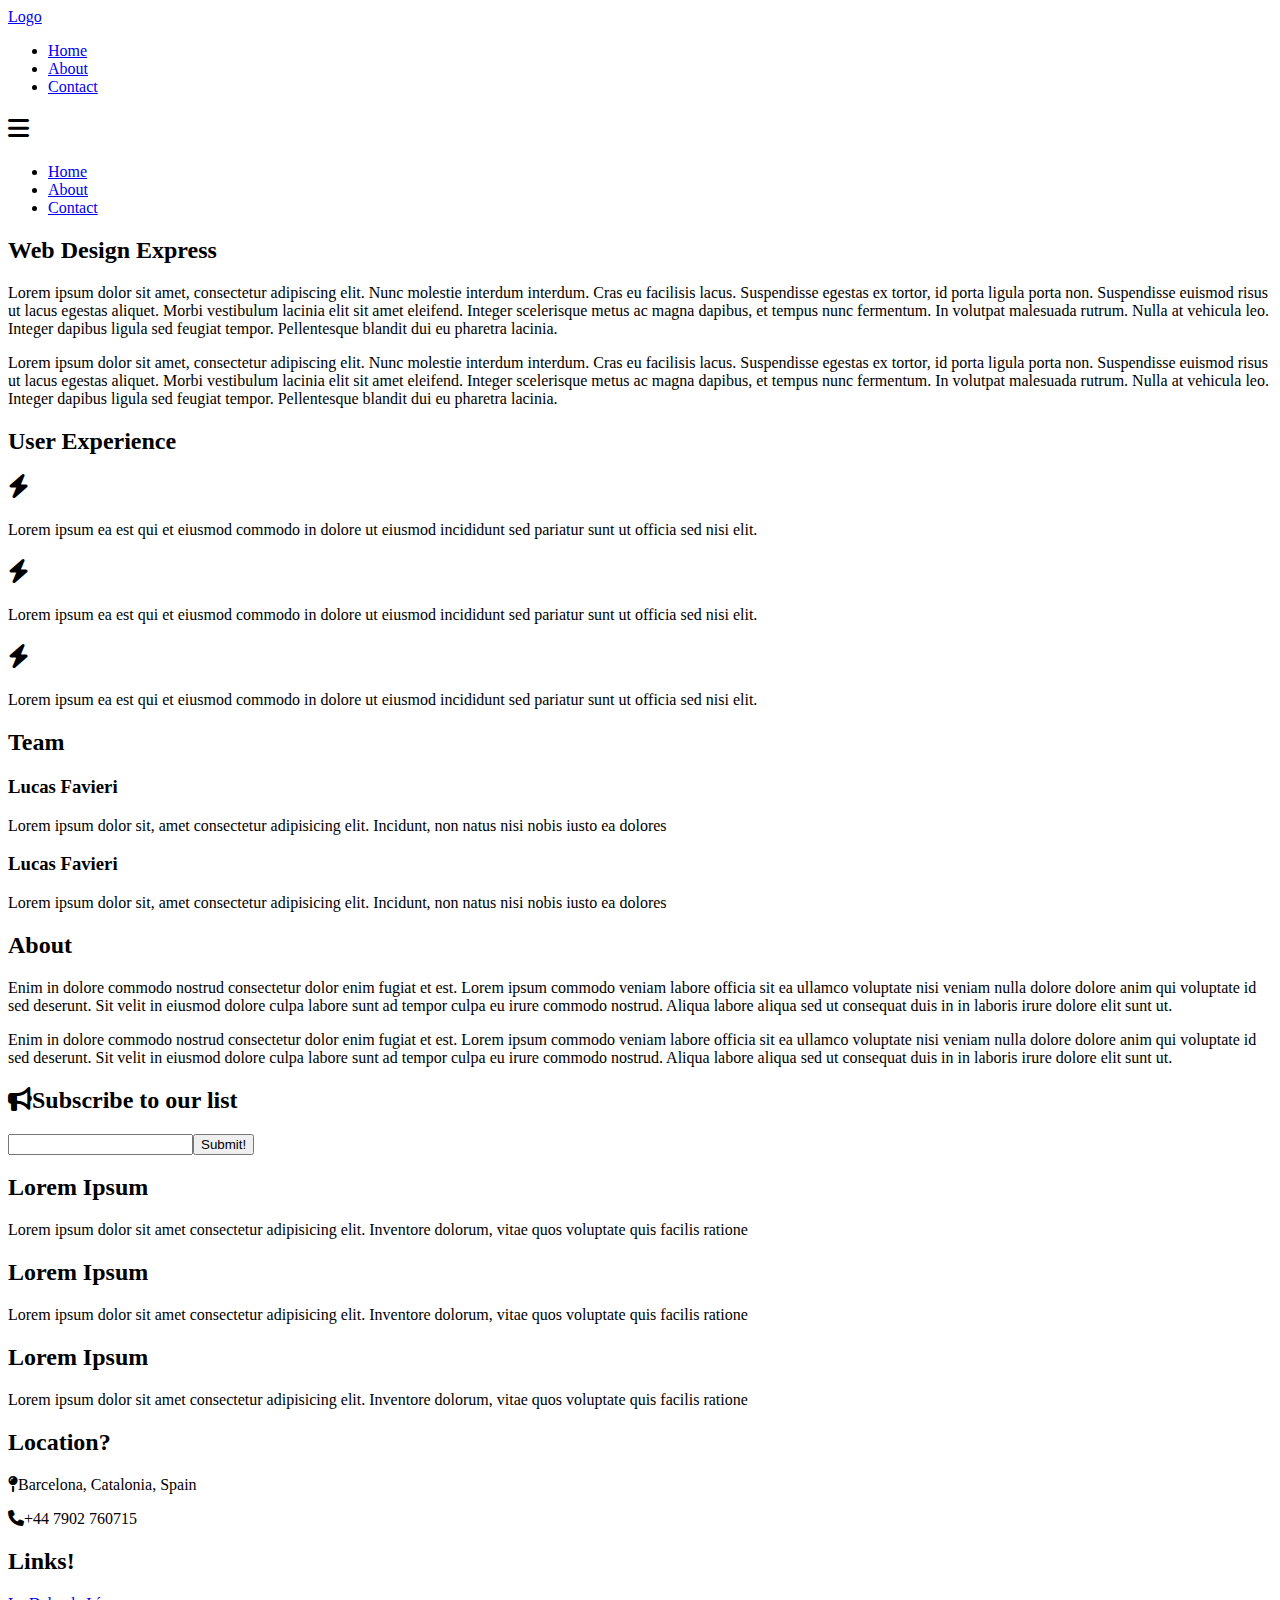
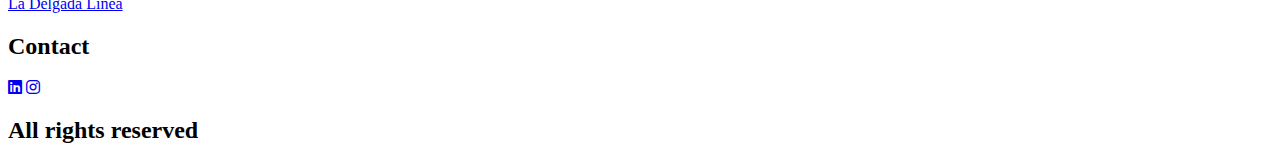
==== index.html @ ecef8787 "Initial Commit" ====
<!DOCTYPE html>
<html>
    <head>
        <title>Landing Page Project</title>
        <meta charset="utf-8">
        <meta name="viewport" content="width=device-width, initial-scale=1.0, maximum-scale=1.0">
        <meta name="author" content="Lucas Favieri">
        <meta name="keywords" content="key-words-related-to-the-site,etc">
        <link rel="stylesheet"  type="text/css" href="../Landing-page/style.css">
        <link rel="preconnect" href="https://fonts.googleapis.com">
        <link rel="preconnect" href="https://fonts.gstatic.com" crossorigin>
        <link href="https://fonts.googleapis.com/css2?family=Open+Sans:ital,wght@0,300..800;1,300..800&display=swap" rel="stylesheet">
        <link rel="stylesheet" href="https://cdnjs.cloudflare.com/ajax/libs/font-awesome/6.6.0/css/all.min.css">
    </head>

    <body>
        <header>
            <div class="container">
                <div class="logo">
                    <a href="index.html">Logo</a>
                </div><!--logo-->

                <nav class="menu-desktop">
                    <ul>
                        <li class="selected">
                            <a href="index.html">Home</a>
                        </li><!--selected-->
                        <li>
                            <a href="about.html">About</a>
                        </li>
                        <li>
                            <a href="contact.html">Contact</a>
                        </li>
                    </ul>
                </nav><!--menu-desktop-->

                <nav class="menu-mobile">
                    <h2><i class="fa-solid fa-bars"></i></h2>
                    <ul>
                        <li class="selected-mobile">
                            <a href="index.html">Home</a>
                        </li><!--selected-->
                        <li>
                            <a href="about.html">About</a>
                        </li>
                        <li>
                            <a href="contact.html">Contact</a>
                        </li>
                    </ul>
                </nav><!--menu-mobile-->
                <div class="clear"></div><!--clear-->
            </div><!--container-->
        </header>

        <section class="main-banner">
            <div class="overlay"></div><!--overlay-->
            <div class="container">
                    <h2>Web Design Express</h2>
                    <p>Lorem ipsum dolor sit amet, consectetur adipiscing elit. Nunc molestie interdum interdum. Cras eu facilisis lacus. Suspendisse egestas ex tortor, id porta ligula porta non. Suspendisse euismod risus ut lacus egestas aliquet. Morbi vestibulum lacinia elit sit amet eleifend. Integer scelerisque metus ac magna dapibus, et tempus nunc fermentum. In volutpat malesuada rutrum. Nulla at vehicula leo. Integer dapibus ligula sed feugiat tempor. Pellentesque blandit dui eu pharetra lacinia.</p>
                    <p>Lorem ipsum dolor sit amet, consectetur adipiscing elit. Nunc molestie interdum interdum. Cras eu facilisis lacus. Suspendisse egestas ex tortor, id porta ligula porta non. Suspendisse euismod risus ut lacus egestas aliquet. Morbi vestibulum lacinia elit sit amet eleifend. Integer scelerisque metus ac magna dapibus, et tempus nunc fermentum. In volutpat malesuada rutrum. Nulla at vehicula leo. Integer dapibus ligula sed feugiat tempor. Pellentesque blandit dui eu pharetra lacinia.</p>
            </div><!--container-->
        </section><!--main-banner-->

        <section class="perks">
            <div class="container">
                <div class="line-text">
                    <div></div>
                    <h2>User Experience</h2>
                </div><!--line-text-->

                <div class="perks-icons">
                    <div class="box-icon-single">
                        <h2><i class="fa-solid fa-bolt"></i></h2>
                        <p>Lorem ipsum ea est qui et eiusmod commodo in dolore ut eiusmod incididunt sed pariatur sunt ut officia sed nisi elit.</p>
                    </div><!--box-icon-single-->

                    <div class="box-icon-single">
                        <h2><i class="fa-solid fa-bolt"></i></h2>
                        <p>Lorem ipsum ea est qui et eiusmod commodo in dolore ut eiusmod incididunt sed pariatur sunt ut officia sed nisi elit.</p>
                    </div><!--box-icon-single-->

                    <div class="box-icon-single">
                        <h2><i class="fa-solid fa-bolt"></i></h2>
                        <p>Lorem ipsum ea est qui et eiusmod commodo in dolore ut eiusmod incididunt sed pariatur sunt ut officia sed nisi elit.</p>
                    </div><!--box-icon-single-->
                    <div class="clear"></div><!--clear-->
                </div><!--perks-icons-->
            </div><!--container-->
        </section><!--perks-->

        <section class="info">
            <div class="container">

                <div class="team-container">
                    <div class="w50">
                        <div class="line-text">
                            <div></div>
                            <h2>Team</h2>
                        </div><!--line-text-->

                            <div class="avatar-box">
                                <div class="img-avatar"></div><!--img-avatar-->
                                <div class="avatar-description">
                                    <h3>Lucas Favieri</h3>
                                    <p>Lorem ipsum dolor sit, amet consectetur adipisicing elit. Incidunt, non natus nisi nobis iusto ea dolores</p>
                                </div><!--avatar-description-->
                                <div class="clear"></div><!--clear-->
                            </div><!--avatar-box-->

                            <div class="avatar-box">
                                <div class="img-avatar"></div><!--img-avatar-->
                                <div class="avatar-description">
                                    <h3>Lucas Favieri</h3>
                                    <p>Lorem ipsum dolor sit, amet consectetur adipisicing elit. Incidunt, non natus nisi nobis iusto ea dolores</p>
                                </div><!--avatar-description-->
                                <div class="clear"></div><!--clear-->
                            </div><!--avatar-box--> 
                    </div><!--w50-->
                </div><!--team-container-->

                <div class="about-container">
                    <div class="w50">
                        <div class="line-text">
                            <div style="width: 30px;"></div>
                            <h2>About</h2>
                            <p>Enim in dolore commodo nostrud consectetur dolor enim fugiat et est. Lorem ipsum commodo veniam labore officia sit ea ullamco voluptate nisi veniam nulla dolore dolore anim qui voluptate id sed deserunt. Sit velit in eiusmod dolore culpa labore sunt ad tempor culpa eu irure commodo nostrud. Aliqua labore aliqua sed ut consequat duis in in laboris irure dolore elit sunt ut.</p>
                            <p>Enim in dolore commodo nostrud consectetur dolor enim fugiat et est. Lorem ipsum commodo veniam labore officia sit ea ullamco voluptate nisi veniam nulla dolore dolore anim qui voluptate id sed deserunt. Sit velit in eiusmod dolore culpa labore sunt ad tempor culpa eu irure commodo nostrud. Aliqua labore aliqua sed ut consequat duis in in laboris irure dolore elit sunt ut.</p>
                        </div><!--line-text-->
                    </div><!--w50-->
                </div><!--about-container-->
                <div class="clear"></div><!--clear-->
            </div><!--container-->
        </section><!--info-->

        <section class="subscribe">
            <div class="container">
                <div class="w50 center">
                    <h2 class="subscribe-text"><i class="fa-solid fa-bullhorn"></i>Subscribe to our list</h2>
                </div><!--w50-->

                <div class="w50 center">
                    <form class="subscribe-form">
                        <input type="text"  name=""><input type="submit" name="acao" value="Submit!">
                    </form><!--subscribe-form-->
                </div><!--w50-->
                <div class="clear"></div><!--clear-->
            </div><!--container-->
        </section><!--subscribe-->

        <section class="cards">
            <div class="container">
                <div class="card-box-single">
                    <div class="card-img1"></div><!--card-img-->
                    <h2>Lorem Ipsum</h2>
                    <p>Lorem ipsum dolor sit amet consectetur adipisicing elit. Inventore dolorum, vitae quos voluptate quis facilis ratione</p>
                </div><!--card-box-single-->

                <div class="card-box-single">
                    <div class="card-img2"></div><!--card-img-->
                    <h2>Lorem Ipsum</h2>
                    <p>Lorem ipsum dolor sit amet consectetur adipisicing elit. Inventore dolorum, vitae quos voluptate quis facilis ratione</p>
                </div><!--card-box-single-->

                <div class="card-box-single">
                    <div class="card-img3"></div><!--card-img-->
                    <h2>Lorem Ipsum</h2>
                    <p>Lorem ipsum dolor sit amet consectetur adipisicing elit. Inventore dolorum, vitae quos voluptate quis facilis ratione</p>
                </div><!--card-box-single-->
                <div class="clear"></div><!--clear-->
            </div><!--container-->
        </section><!--cards-->

        <footer class="footer1">
            <div class="container">
                <div class="w33">
                    <h2>Location?</h2>
                    <p><i class="fa-solid fa-map-pin"></i>Barcelona, Catalonia, Spain</p>
                    <p><i class="fa-solid fa-phone"></i>+44 7902 760715</p>
                </div><!--w33-->

                <div class="w33">
                    <h2>Links!</h2>
                    <a target="_blank" href="https://open.spotify.com/show/6495WkhSnCGn94yI0EyxjZ">La Delgada Línea</a>

                </div><!--w33-->

                <div class="w33">
                    <h2>Contact</h2>
                    <div class="group-icons">
                        <a target="_blank" href="https://www.linkedin.com/in/lucas-favieri/"><i class="fa-brands fa-linkedin"></i></a>
                        <a target="_blank" href="https://www.instagram.com/lucas_favieri/"><i class="fa-brands fa-instagram"></i></a>
                    </div><!--group-icons-->
                </div><!--w33-->
                <div class="clear"></div><!--clear-->
            </div><!--container-->
        </footer><!--footer1-->

        <footer class="footer2">
            <div class="container">
                <h2>All rights reserved</h2>
            </div><!--container-->
        </footer><!--footer2-->

        <script src="https://code.jquery.com/jquery-3.7.1.min.js"></script>
        <script>
            $('.menu-mobile h2').click(function(){
                $('.menu-mobile ul').slideToggle();
            });
        </script>
    </body>
</html>
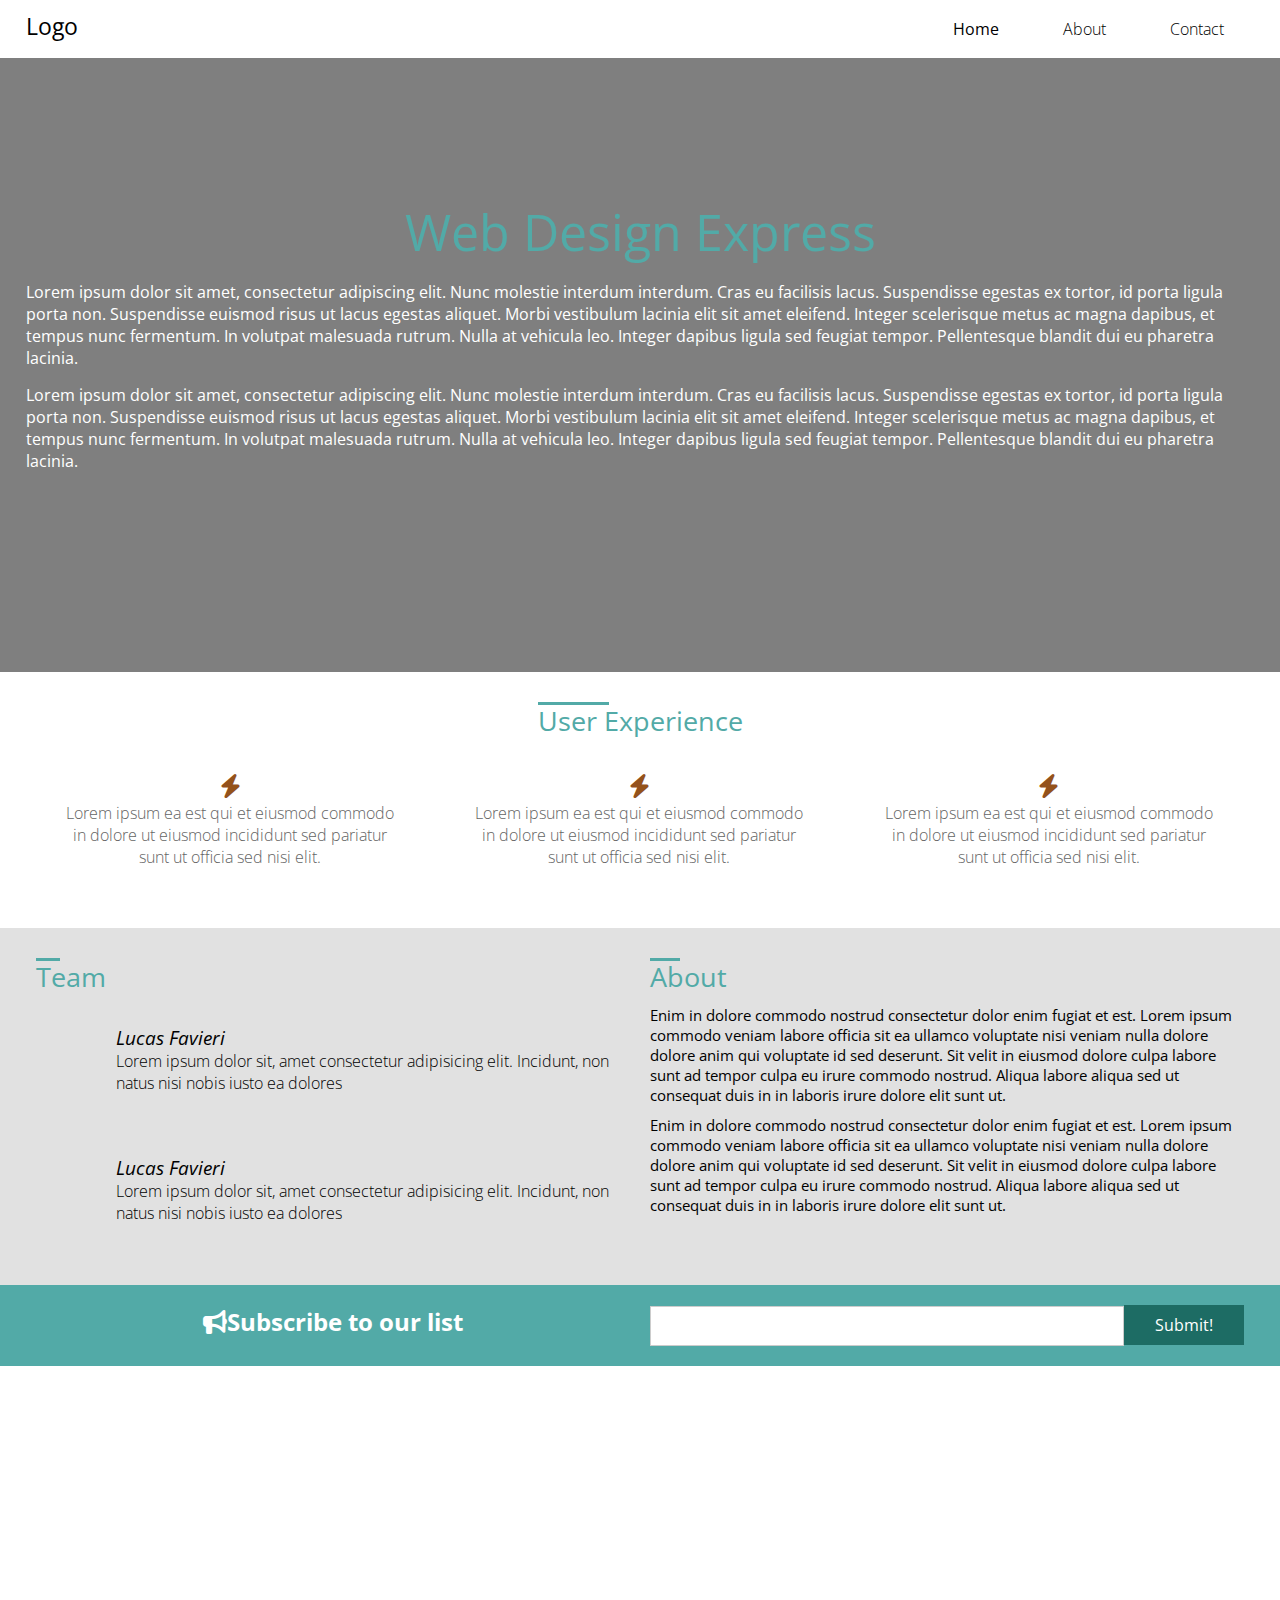
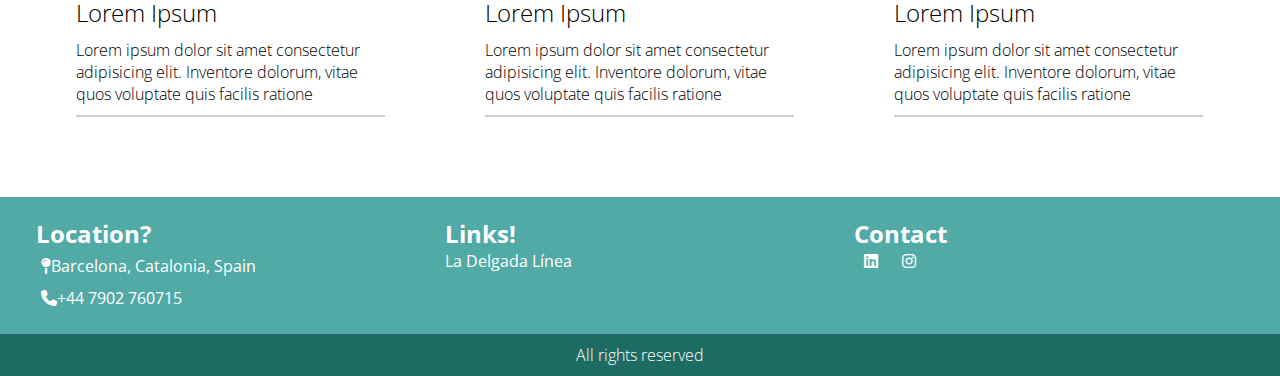
==== commit 111c73e8: "Update index.html" ====
--- a/index.html
+++ b/index.html
@@ -6,7 +6,7 @@
         <meta name="viewport" content="width=device-width, initial-scale=1.0, maximum-scale=1.0">
         <meta name="author" content="Lucas Favieri">
         <meta name="keywords" content="key-words-related-to-the-site,etc">
-        <link rel="stylesheet"  type="text/css" href="../Landing-page/style.css">
+        <link rel="stylesheet"  type="text/css" href="style.css">
         <link rel="preconnect" href="https://fonts.googleapis.com">
         <link rel="preconnect" href="https://fonts.gstatic.com" crossorigin>
         <link href="https://fonts.googleapis.com/css2?family=Open+Sans:ital,wght@0,300..800;1,300..800&display=swap" rel="stylesheet">
@@ -208,4 +208,4 @@
             });
         </script>
     </body>
-</html>+</html>
--- a/style.css
+++ b/style.css
@@ -0,0 +1,755 @@
+*{
+    margin: 0;
+    padding: 0;
+    box-sizing: border-box;
+    font-family: 'Open sans', sans-serif;
+}
+
+/*------------------- Aux Clases ----------------------*/
+
+.container{
+    max-width: 1280px;
+    margin: 0 auto;
+    padding: 0 2%;
+}
+
+.clear{
+    clear: both;
+}
+
+.line-text{
+    position: relative;
+    display: inline-block;
+    color: #52aaa7;
+}
+
+.w100{
+    width: 100%;
+    float: left;
+    padding: 0 10px;
+}
+
+.w60{
+    width: 60%;
+    float: left;
+    padding: 0 10px;
+}
+
+.w50{
+    width: 50%;
+    float: left;
+    padding: 0 10px;
+}
+
+.w40{
+    width: 40%;
+    float: left;
+    padding: 0 10px;
+}
+
+.w33{
+    width: 33.3%;
+    float: left;
+    padding: 0 10px;
+}
+
+.center{
+    text-align: center;
+}
+
+/*------------------- Aux Clases ----------------------*/
+
+/*------------------- Header --------------------------*/
+
+header{
+    padding: 10px 0;
+}
+
+.logo{
+    float: left;
+}
+
+.logo a{
+    font-weight: normal;
+    font-size: 23px;
+    cursor: pointer;
+    text-decoration: none;
+    color: black;
+}
+
+.menu-desktop{
+    float: right;
+}
+
+.menu-desktop ul{
+    position: relative;
+    padding: 8px 0;
+}
+
+.menu-desktop li{
+    display: inline-block;
+    padding: 0 30px;
+}
+
+.menu-desktop li a{
+    color: black;
+    text-decoration: none;
+    font-weight: lighter;
+}
+
+.menu-desktop li a:hover{
+    text-decoration: underline;
+}
+
+.menu-desktop .selected{
+    font-weight: bold;
+}
+
+.menu-mobile{
+    display: none;
+    float: right;
+}
+
+.menu-mobile ul{
+    display: none;
+    width: 100%;
+    background-color: white;
+    position: absolute;
+    left: 0;
+    top: 50px;
+    z-index: 999;
+    text-align: center;
+}
+
+.menu-mobile li{
+    padding: 10px 0;
+    border: 1px solid black;
+}
+
+.menu-mobile li a{
+    text-decoration: none;
+    color: black;
+    display: block;
+}
+
+.menu-mobile h2{
+    cursor: pointer;
+}
+
+.menu-mobile .selected-mobile{
+    background-color: #52aaa7;
+}
+
+/*------------------- Header ----------------------*/
+
+
+/*------------------------ Section Main Banner --------------------------  */
+
+section.main-banner{
+    width: 100%;
+    padding: 140px 0  200px 0;
+    background-image: url(../Landing-page/images/bg1.jpg);
+    background-repeat: no-repeat;
+    background-position: center;
+    background-size: cover;
+    text-align: center;
+    position: relative;
+}
+section.main-banner > .container{
+    position: relative;
+    z-index: 2;
+}
+
+.overlay{
+    position: absolute;
+    background-color: black;
+    width: 100%;
+    height: 100%;
+    top: 0;
+    left: 0;
+    opacity: 0.5;
+    z-index: 1;
+}
+
+section.main-banner h2{
+    color: #52aaa7;
+    font-size: 50px;
+    font-weight: normal;
+
+}
+
+section.main-banner p{
+    color: white;
+    text-align: left;
+    padding-top: 15px;
+}
+
+/*------------------------ Section Main Banner --------------------------  */
+
+/*------------------------ Perks ----------------------------------------  */
+
+section.perks{
+    padding: 30px 0;
+    text-align: center;
+}
+
+.line-text > div{
+    position: absolute;
+    width: 35%;
+    height: 3px;
+    top: 0;
+    left: 0;
+    background-color: #52aaa7;
+}
+
+.line-text h2{
+    font-size: 27px;
+    font-weight: normal;
+}
+
+.box-icon-single{
+    float: left;
+    width: 33.3%;
+    padding: 30px 40px;
+}
+.box-icon-single h2{
+    color: rgb(148, 82, 27);
+}
+
+.box-icon-single p{
+    color: #646464;
+    font-weight: lighter;
+    font-size: 16px;
+}
+
+/*------------------------ Perks ----------------------------------------  */
+
+/*------------------------ Info -----------------------------------------  */
+
+.info{
+    background-color: rgb(225, 225, 225);
+    padding: 30px 0;
+}
+
+.about-container p{
+    color: black;
+    font-size: 15px;
+    margin-top: 10px;
+}
+
+.avatar-box{
+    padding: 30px 0;
+}
+
+.img-avatar{
+    width: 70px;
+    height: 70px;
+    border-radius: 50%;
+    background-size: 100% 100%;
+    background-image: url(../Landing-page/images/Lucas\ Photo.jpg);
+    float: left;
+}
+
+.avatar-description{
+    width: calc(100% - 70px);
+    float: right;
+    padding: 0 10px;
+}
+
+.avatar-description h3{
+    font-weight: normal;
+    font-style: italic;
+}
+
+.avatar-box p{
+    font-weight: lighter;
+}
+
+/*------------------------ Info -----------------------------------------  */
+
+/*------------------------ Subscribe ------------------------------------  */
+
+section.subscribe{
+    background-color: #52aaa7;
+    padding: 20px 0;
+}
+
+.subscribe-form input[type=text]{
+    width: calc(100% - 120px);
+    height: 40px;
+    background: white;
+    border: 1px solid #ccc;
+    display: inline-block;
+}
+
+.subscribe-form input[type=submit]{
+    width: 120px;
+    height: 40px;
+    background: #1d6c64;
+    cursor: pointer;
+    display: inline-block;
+    border: 0;
+    color: white;
+    font-weight: normal;
+    font-size: 16px; 
+}
+
+.subscribe-form input[type=submit]:hover{
+    color: #52aaa7;
+}
+
+.subscribe-text{
+    color: white;
+}
+
+/*------------------------ Subscribe ------------------------------------  */
+
+/*------------------------ Cards ---------------------------------------- */
+
+section.cards{
+    padding: 30px 0;
+}
+
+.card-img1{
+    width: 100%;
+    height: 150px;
+    background-image: url(../Landing-page/images/img1.jpg);
+    background-repeat: no-repeat;
+    background-size: cover;
+    background-position: center;
+}
+
+.card-img2{
+    width: 100%;
+    height: 150px;
+    background-image: url(../Landing-page/images/img2.jpg);
+    background-repeat: no-repeat;
+    background-size: cover;
+    background-position: center;
+}
+
+.card-img3{
+    width: 100%;
+    height: 150px;
+    background-image: url(../Landing-page/images/img3.jpg);
+    background-repeat: no-repeat;
+    background-size: cover;
+    background-position: center;
+}
+
+.card-box-single{
+    width: 33.3%;
+    float: left;
+    padding: 50px;
+}
+
+.card-box-single p{
+    font-weight: lighter;
+    border-bottom: 2px solid #ccc;
+    padding: 10px 0;
+}
+
+.card-box-single h2{
+    font-weight: lighter;
+}
+
+/*------------------------ Cards -----------------------------------------  */
+
+/*------------------------ Footer ----------------------------------------  */
+
+footer.footer1{
+    padding: 20px 0;
+    background-color: #52aaa7;
+    color: white;
+}
+
+.footer1 a{
+    text-decoration: none;
+    color: white;
+}
+
+.footer1 p{
+    padding: 5px;
+}
+
+div.group-icons a{
+    margin: 10px;
+}
+
+footer.footer2{
+    padding: 10px 0;
+    background-color: #1d6c64;
+    text-align: center;
+}
+
+.footer2 h2{
+    color: white;
+    font-size: 16px;
+    font-weight: lighter;
+}
+
+/*------------------------ Footer ----------------------------------------  */
+
+/*------------------------ Page About ----------------------------------------  */
+/*------------------------ Page About Title----------------------------------------  */
+
+section.about-page-title{
+    padding: 30px;
+    width: 100%;
+    min-height: 150px;
+    background-size: cover;
+    background-position: center;
+    background-repeat: no-repeat;
+    position: relative;
+}
+
+.about-page-title h2{
+    color: #44D4C5;
+    font-size: 35px;
+    font-weight: normal;
+}
+
+.about-page-title p{
+    font-weight: lighter;
+    font-size: 16px;
+    color: white;
+    margin-top: 15px;
+}
+
+.about-page-title > .container{
+    position: relative;
+    z-index: 101;
+}
+
+.overlay__about-page{
+    position: absolute;
+    width: 100%;
+    height: 100%;
+    top: 0;
+    left: 0;
+    background-color: black;
+    opacity: 0.4;
+    z-index: 101;
+}
+
+/*------------------------ Page About Title----------------------------------------  */
+
+/*------------------------ News ----------------------------------------  */
+
+.about__news{
+    padding: 30px;
+}
+
+.about__news-single img{
+    width: 50%;
+    max-width: 100%;
+    float: left;
+}
+
+.about__news-single p{
+    font-size: 16px;
+    padding: 10px 15px;
+    float: left;
+    width: 50%;
+    margin-bottom: 15px;
+}
+
+.p-news-single{
+    padding: 10px 15px;
+}
+
+/*------------------------ News----------------------------------------  */
+
+/*------------------------ Paralax ----------------------------------------  */
+
+section.paralax{
+    padding: 30px 0;
+    width: 100%;
+    min-height: 200px;
+    background-image: url(../Landing-page/images/bg1.jpg);
+    background-size: cover;
+    background-position: center;
+    background-attachment: fixed;
+    text-align: center;
+}
+
+.paralax h2.paralax-efect{
+    border: 1px solid #44D4C5;
+    padding: 5px 25px;
+    color: #44D4C5;
+    font-size: 18px;
+    display: inline-block;
+}
+
+.paralax p{
+    color: white;
+    padding: 15px 0;
+}
+
+/*------------------------ Paralax----------------------------------------  */
+
+/*------------------------ Team----------------------------------------  */
+
+section.about__team{
+    padding: 40px 0;
+}
+
+.about__team-container{
+    margin-top: 30px;
+}
+
+.team-circle-single{
+    width: 33.3%;
+    float: left;
+    padding: 0 20px;
+}
+
+.about__team-img{
+    position: relative;
+    width: 60%;
+    padding-top: 60%;
+    margin: 0 auto;
+    background-image: url(../Landing-page/images/Lucas\ Favieri\ photo.jpg);
+    background-position: center;
+    background-repeat: no-repeat;
+    background-size: cover;
+    border-radius: 50%;
+}
+
+.team-circle-wraper{
+    text-align: center;
+}
+
+.team-circle-wraper h2{
+    font-weight: normal;
+    margin-top: 8px;
+}
+
+.team-circle-wraper p{
+    font-weight: lighter;
+}
+
+/*------------------------ Team----------------------------------------  */
+
+/*------------------------ Final ----------------------------------------  */
+
+section.about__final{
+    padding: 30px 0;
+    background-color: rgb(225, 225, 225);
+    border-top: 2px solid #ccc;
+}
+
+.text-card{
+    position: relative;
+    width: 80%;
+    margin-top: 10px;
+}
+
+.text-card img{
+    max-width: 100%;
+}
+
+.text-card h3{
+    position: absolute;
+    right: 10px;
+    bottom: 10px;
+    color: white;
+    font-weight: normal;
+}
+
+section.about__final p{
+    margin-top: 15px;
+    font-weight: lighter;
+}
+
+/*------------------------ Final ----------------------------------------  */
+
+/*------------------------ Page About ----------------------------------------  */
+/*------------------------ Page Contact ----------------------------------------  */
+
+/*------------------------ Contact Title ----------------------------------------  */
+
+section.contact__title{
+    padding: 30px;
+    width: 100%;
+    min-height: 150px;
+    background-size: cover;
+    background-position: center;
+    background-repeat: no-repeat;
+    position: relative;
+}
+
+.contact__title > .container{
+    position: relative;
+    z-index: 101;
+}
+
+.overlay__contact-page{
+    position: absolute;
+    top: 0;
+    left: 0;
+    width: 100%;
+    height: 100%;
+    background-color: black;
+    opacity: 0.4;
+    z-index: 100;
+}
+
+.contact__title h2{
+    color: #44D4C5;
+    font-size: 35px;
+    font-weight: normal;
+}
+
+.contact__title p{
+    font-weight: lighter;
+    font-size: 16px;
+    color: white;
+    margin-top: 15px;
+}
+
+.contact{
+    padding: 30px 0;
+    min-height: 400px;
+}
+
+.form h2{
+    background: #DDDDDD;
+    text-align: center;
+    color: #ACAC9D;
+    font-size: 17px;
+    font-weight: normal;
+    border-left: 5px solid #CCCCCC;
+    border-right: 5px solid #CCCCCC;
+    padding: 4px 0;
+}
+
+.form form{
+    margin-top: 10px;
+}
+
+.form input[type=text]{
+    width: 100%;
+    height: 40px;
+    border: 1px solid #ccc;
+    padding-left: 8px;
+    margin-bottom: 15px;
+}
+
+.form input[type=email]{
+    width: 100%;
+    height: 40px;
+    border: 1px solid #ccc;
+    padding-left: 8px;
+    margin-bottom: 15px;
+}
+
+.form textarea{
+    width: 100%;
+    height: 120px;
+    border: 1px solid #ccc;
+    padding: 10px;
+    margin-bottom: 15px;
+    resize: vertical;
+}
+
+.tags-form{
+    padding-left: 50px;
+}
+
+.tags-form p.contact-text{
+    font-weight: lighter;
+}
+
+.tags-form p.contact-tag{
+    color: white;
+    background: #249B8F;
+    text-align: center;
+    margin-top: 6px;
+    padding: 8px 4px;
+}
+
+.tags-form p{
+    font-weight: normal;
+}
+
+.tags-form h2{
+    font-weight: normal;
+}
+/*------------------------ Contact Title ----------------------------------------  */
+
+
+/*------------------------ Page Contact ----------------------------------------  */
+/*------------------------ Media Querrys ----------------------------------------  */
+
+@media screen and (max-width: 768px){
+    .box-icon-single{
+        width: 100%;
+    }
+
+    .team-container > .w50{
+        width: 100%;
+    }
+
+    .about-container > .w50{
+        width: 100%
+    }
+
+    .w33, .w40, .w50, .w60, .w100{
+        width: 100%;
+        margin-bottom: 20px;
+    }
+
+    .card-box-single{
+        width: 100%;
+        padding: 20px 0;
+    }
+    .footer1{
+        text-align: center;
+    }
+
+    .about__news-single img{
+        width: 100%;
+    }
+    
+    .about__news-single p{
+        width: 100%;
+    }
+
+    .text-card{
+        width: 100%;
+    }
+
+    .form input[type=text]{
+        margin-bottom: 0;
+    }
+
+    .form input[type=email]{
+        margin-bottom: 0;
+    }
+    
+    .form textarea{
+        margin-bottom: 0;
+    }
+
+    .tags-form{
+        padding-left: 0;
+    }
+
+}
+
+@media screen and (max-width: 500px) {
+    .menu-mobile{
+        display: block;
+    }
+
+    .menu-desktop{
+        display: none;
+    }
+
+    .team-circle-single{
+        width: 100%;
+        margin-bottom: 15px;
+    }
+}
+
